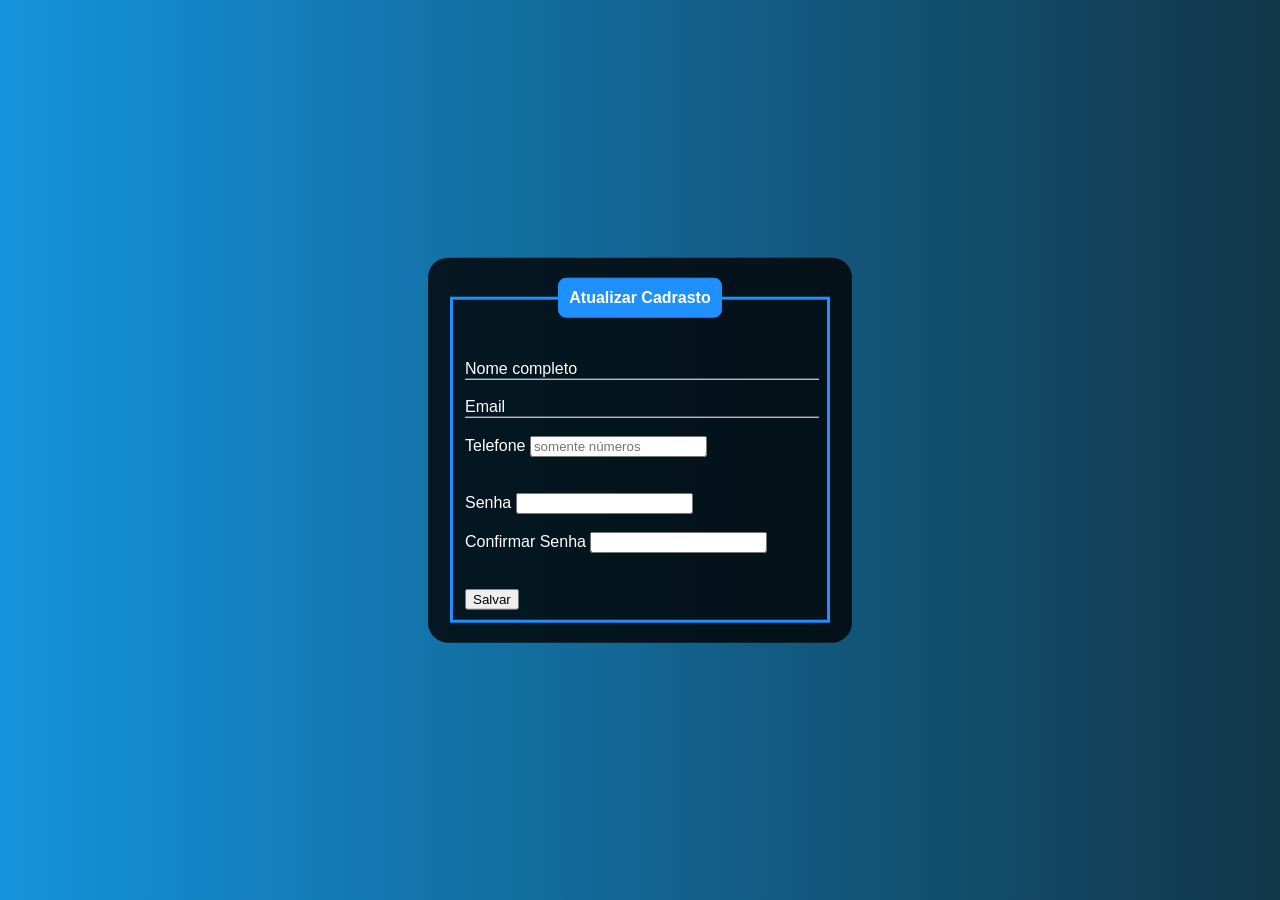
==== views/updateUser.html @ e8ad3b60 "refactor: separating frontend and backend" ====
<!DOCTYPE html>
<html lang="en">
<head>
    <meta charset="UTF-8">
    <meta http-equiv="X-UA-Compatible" content="IE=edge">
    <meta name="viewport" content="width=device-width, initial-scale=1.0">
    <link rel="stylesheet" href="css/updateUser.css">
    <title>Atualizar Cadrasto</title>
</head>
<body>
          <div class="register">
            <form>
            <fieldset>
            <legend><b>Atualizar Cadrasto</b></legend>
            
            <br /><br />
            <div class="inputBin">
                <input
                  type="text"
                  name="name"
                  id="name"
                  class="inputUser"
                  required
                />
                <label for="name" class="entrance ">Nome completo</label>
              </div>
            <br>
           
            <div class="inputBin">
                <input
                  type="text"
                  name="email"
                  id="email"
                  class="inputUser"
                  required
                />
                <label for="email" class="entrance">Email</label>
              </div>
              <br /> 
              <div class="inputBin">
                <label for="phone">Telefone</label>
                <input
                  type="tel"
                  id="phone"
                  name="phone"
                  class="input-phone"
                  pattern="[0-9]{11}|[0-9]{10}"
                  required
                  placeholder="somente números"
                />
              </div>
              
              <div class="inputBox" id="dDescription"></div>
              <br>
              <div class="inputBin" id="dDescription"></div>
              <br />
              <div class="inputBin">
                <label for="password">Senha</label>
                <input
                  type="password"
                  name="senha1"
                  id="password"
                  name="password"
                  required
                />
                <br />
                <br />
                <label for="password">Confirmar Senha</label>
                <input
                  type="password"
                  name="senha2"
                  id="confirm-password"
                  name="password"
                  required
                />
              </div>
              <br />
              <br />
              <button id="btnSignIn">
                <a id="btnSignInLnk">Salvar</a>
              </button>
            </form>

           </div>
        </fieldset>
        
</body>
</html>
---- views/css/updateUser.css ----
body {
    font-family: Arial, Helvetica, sans-serif;
    background-image: linear-gradient(
      to right,
      rgb(20, 147, 220),
      rgb(17, 54, 71)
    );
  }
  fieldset {
    border: 3px solid dodgerblue;
  }
  legend {
    border: 1px solid dodgerblue;
    padding: 10px;
    text-align: center;
    background-color: dodgerblue;
    border-radius: 8px;
    color: white;
  }
  .register{
    color: white;
    position: absolute;
    top: 50%;
    left: 50%;
    transform: translate(-50%, -50%);
    background-color: rgba(0, 0, 0, 0.8);
    padding: 20px;
    border-radius: 20px;
    width: 30%;
  }
  .inputBin {
    position: relative;
  }
  .inputUser {
    background: none;
    border: none;
    border-bottom: 1px solid white;
    outline: none;
    color: white;
    font-size: 15px;
    width: 100%;
    letter-spacing: 2px;
  }
.entrance{
  position: absolute;
  top: 0px;
  left: 0px;
  pointer-events: none;
  transition: 0.5s;
}
.inputUser:focus ~ .entrance{
  top: -20px;
  font-size: 12px;
}
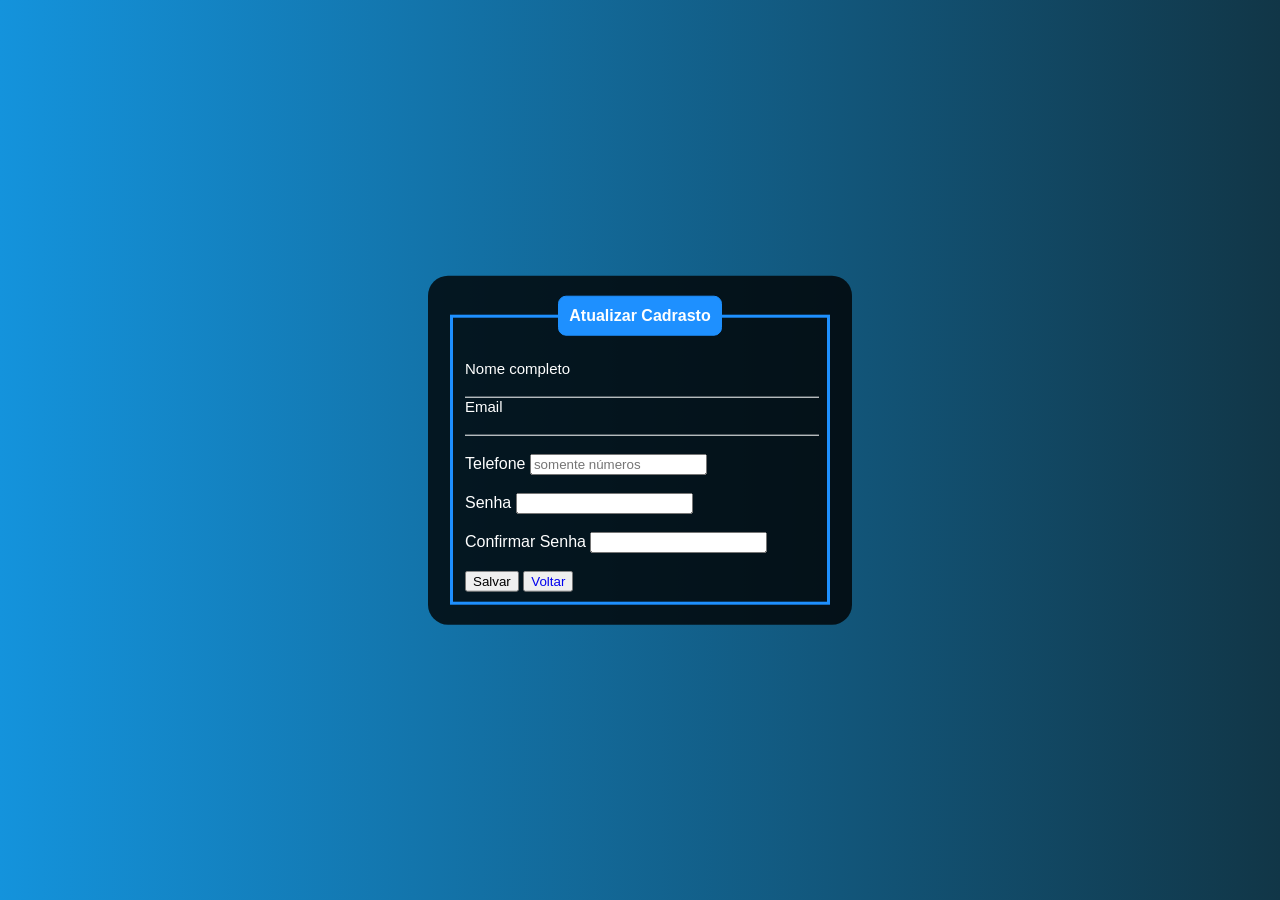
==== commit 684216c7: "create: user update page" ====
--- a/views/updateUser.html
+++ b/views/updateUser.html
@@ -52,8 +52,6 @@
               
               <div class="inputBox" id="dDescription"></div>
               <br>
-              <div class="inputBin" id="dDescription"></div>
-              <br />
               <div class="inputBin">
                 <label for="password">Senha</label>
                 <input
@@ -65,24 +63,23 @@
                 />
                 <br />
                 <br />
-                <label for="password">Confirmar Senha</label>
-                <input
-                  type="password"
-                  name="senha2"
-                  id="confirm-password"
-                  name="password"
-                  required
-                />
               </div>
+              <label for="password">Confirmar Senha</label>
+              <input
+                type="password"
+                name="senha2"
+                id="confirm-password"
+                name="password"
+                required
+              />
               <br />
               <br />
-              <button id="btnSignIn">
-                <a id="btnSignInLnk">Salvar</a>
-              </button>
+              <button id="btnSaveUser">Salvar</button>
+              <button id="btnBack"><a href="/views/userlist.html" style="text-decoration: none">Voltar</a></button>
             </form>
 
            </div>
         </fieldset>
-        
+<script src="./js/userUpdate.js"></script>
 </body>
 </html>
--- a/views/css/updateUser.css
+++ b/views/css/updateUser.css
@@ -43,12 +43,13 @@
   }
 .entrance{
   position: absolute;
-  top: 0px;
+  top: -18px;
   left: 0px;
+  font-size: 15px;
   pointer-events: none;
   transition: 0.5s;
 }
-.inputUser:focus ~ .entrance{
+/* .inputUser:focus ~ .entrance{
   top: -20px;
   font-size: 12px;
-}+} */
